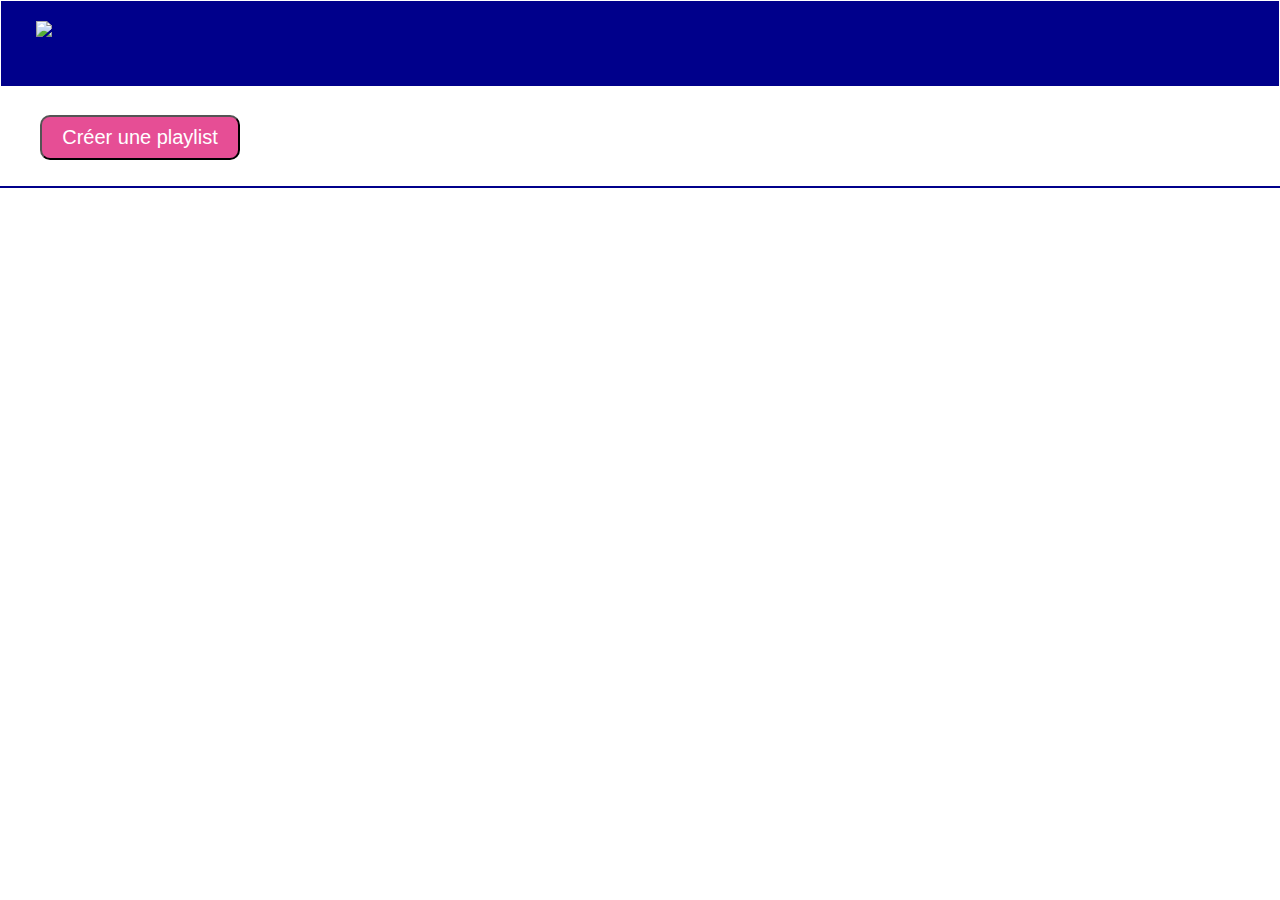
==== menu.html @ d720d358 "API : display like songs + follow/unfollow playlist" ====
<!DOCTYPE html>
<html>
<head>
	<meta charset="utf-8">
	<meta name="viewport" content="width=device-width, initial-scale=1">
	<title>Affichage des playlists</title>
	<link href="style.css" rel="stylesheet" type="text/css" media="screen"/>

	<script src="JS/jquery.min.js"></script>
	<script src="JS/jquery-ui.min.js"></script>
</head>
<body>
	<div class="header">
		<img src="Pictures/Yfitops.png" height="40">
	</div>
	<br>
	<div id="create">
		<button id="create-playlist">Créer une playlist</button>
	</div>
	<br>
	<hr>
	<div id="playlists">
	</div>

	<script type="text/javascript">
		// Clic sur le bouton
		$('#create-playlist').click(function(){
			window.location='playlist.html';
		});

		// Ajoute une playlist
		function addList(id, imgSrc, nom){
			$('#playlists').append($(document.createElement('div'))
				.attr({ 'id' : id })
				.addClass('list')
			    .append($(document.createElement('img'))
			        .attr({ src : imgSrc })
			        .addClass('list-image')
			    )
			    .append($(document.createElement('p'))
			    	.addClass('list-name')
			    	.text(nom)
			    )
			    .click(function(){
			    	alert(this.id);
			    })
			);
		}

		// Parcourt chaque playlist pour l'afficher
		function onNewPlaylists(lists){
			if(typeof(lists) == 'string'){
				lists = JSON.parse(lists);
			}
			lists.forEach(function(item){
				// Valeurs par défaut
				let nom = item[0] || 'Nom inconnu';
				let id = item[1];
				let imgSrc = item[2] || 'Pictures/unknown.svg';
				addList(id, imgSrc, nom);
			});
		}
		// Appel à l'API pour récupérer les playlists
		fetch('/getUserPlaylists').then(response => response.json()).then(data => onNewPlaylists(data));
		fetch('/getPresentationRecentPlayed').then(response => response.json()).then(data => console.log(data));
	</script>
</body>
</html>
---- style.css ----
/* Toute la page */
body{
	font-family: Bahnschrift;
	margin: 0px;
	max-height: 100vh;
}
hr{
	border: 1px solid darkblue;
}

/* En-tête */
.header{
	padding: 20px 35px;
	height: 45px;
	display: block;
	position: sticky;
	position: -webkit-sticky;
	background: darkblue;
	border: 1px solid white;
}
.header button{
	height: 40px;
	width: 130px;
	color: white;
	background-color: #E64E95;
	border-radius: 6px;
}
.header button:hover{
	cursor: pointer;
	color: #E64E95;
	background-color: white;
}

/* Page d'accueil */
.home{
	height: calc(100vh - 95px);
	margin: 0px 10px;
	gap: 15px 5px;
}
.home h1{
	font-size: 50px;
	color: #E64E95;
	margin: 35px;
}
.home p{
	color: darkblue;
	font-size: 20px;
	margin-left: 35px;
}
.button-center{
  display: flex;
	justify-content: center;
  align-items: center;
}
.button-center button{
	height: 50px;
	width: 430px;
	border-radius: 10px;
	font-size: 30px;
	color: white;
	background-color: #E64E95;
}
.button-center button:hover{
	cursor: pointer;
	color: #E64E95;
	background-color: white;
}


/* Page de sélection des playlists */
#create{
	padding: 10px 0px 0 40px;
}
#create button{
	height: 45px;
	width: 200px;
	border-radius: 10px;
	font-size: 20px;
	color: white;
	background-color: #E64E95;
}
#create button:hover{
	cursor: pointer;
	color: #E64E95;
	background-color: white;
}
#playlists{
	display: flex;
	flex-wrap: wrap;
	padding: 5px;
}
.list{
	margin: 0 5px 10px;
	border: 3px solid #E64E95;
	flex-flow: column wrap;
	display: grid;
	grid-template-columns: 150px 1fr 5px;
	grid-template-rows: 1fr;
	grid-column-gap: 15px;
	grid-row-gap: 0px;
	justify-content: center;
	align-items: center;
	cursor: pointer;
}
.list-image{
	height: 150px;
	width: 150px;
	grid-area: 1 / 1 / 2 / 2;
}
.list-name{
	margin: 7px 0px 8px 0px;
	text-align: center;
	font-size: 20px;
	font-weight: bold;
	color: darkblue;
	user-select: none;
	grid-area: 1 / 2 / 2 / 3;
}


/* Page de création des playlists */
/* Partie avec tous les boutons */
.zone-header{
	display: flex;
	margin: 0px 20px;
	gap: 25px 5px;
}
.zone-header p, label, input[type = text]{
	padding: 2px 5px;
	color: darkblue;
}
.zone-header select{
	color: white;
	background-color: #00008BD8;
	border-radius: 6px;
}
.zone-header p{
	font-size: 20px;
	margin: 10px 0 16px;
	text-decoration: underline;
}
.zone-header button, input[type = submit]{
	color: white;
	background-color: #E64E95;
	border-radius: 6px;
	padding: 2px 5px;
}
.zone-header button:hover, input[type = submit]:hover{
	color: #E64E95;
	background-color: white;
	cursor: pointer;
}
#leftzone-header{
	flex: 50%;
	display: inline-block;
}
#dropzone-header{
	flex: 50%;
	display: inline-block;
}

/* Partie avec le drag & drop */
.true-body{
	display: flex;
	height: calc(100vh - 225px);
	margin: 10px 10px 0;
	gap: 15px 5px;
}
/* Largeur des images dans les box */
.deposer{
	border: 2px #E64E95 solid;
	display: inline-block;
	flex: 50%;
	max-height: calc(100vh - 110px);
	overflow: auto;
	scrollbar-color: darkblue #E64E95;
	scrollbar-width: thin;
}
.deposer::-webkit-scrollbar {
  width: 7px;
  height: 8px;
  background-color: #E64E95; /* or add it to the track */
}
.deposer::-webkit-scrollbar-thumb{
	background: darkblue;
}
/* Style des divs pour une chanson */
.song{
	background-color: aliceblue;
	border: 2px darkblue solid;
	margin: 5px 10px;
	padding: 7px;
	display: grid;
	grid-template-columns: 20px 120px 1fr 30px;
	grid-template-rows: 40px 25px 1fr;
	grid-column-gap: 7px;
	cursor: move;
}
.song-image{
	grid-area: 1 / 2 / 4 / 3;
	height: 120px;
	user-select: none;
}
.song-title{
	margin: 7px 0px 8px 0px;
	font-size: 20px;
	font-weight: bold;
	margin: 0;
	color: darkblue;
	grid-area: 1 / 3 / 2 / 4;
	user-select: none;
	overflow: hidden;
}
.song-artist{
	margin: 0px;
	color: darkblue;
	grid-area: 2 / 3 / 3 / 4;
	user-select: none;
}
.song-duration{
	margin: 0px;
	color: darkblue;
	grid-area: 3 / 3 / 4 / 4;
	user-select: none;
}
.trash{
	grid-area: 1 / 4 / 4 / 5;
	margin: 5px 5px 0px 0px;
	width: 30px;
	height: 30px;
	cursor: pointer;
}
.move{
	grid-area: 1 / 1 / 4 / 2;
	width: 20px;
	height: 20px;
	align-self: center;
	cursor: grab;
}
.play{
	align-self: center;
	grid-area: 1 / 4 / 4 / 5;
	width: 30px;
	height: 30px;
	cursor: pointer;
}

/* Style pour le drag and drop */
.bouger{
	float: none;
}
.ui-droppable-hover{
	background-color: rgba(245, 218, 223, 0.3);
}
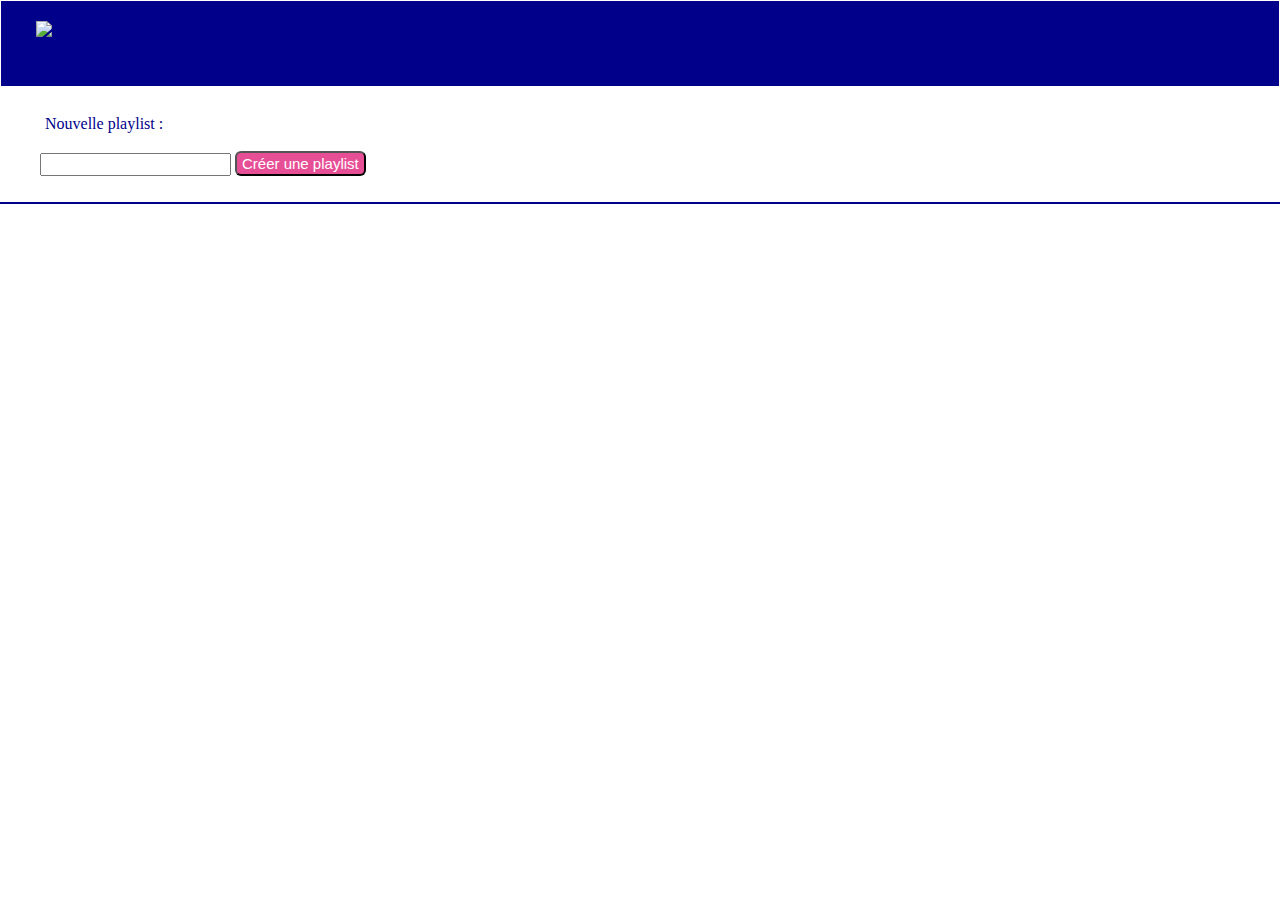
==== commit 7b74809a: "CSS menu.html" ====
--- a/menu.html
+++ b/menu.html
@@ -15,19 +15,24 @@
 	</div>
 	<br>
 	<div id="create">
-		<button id="create-playlist">Créer une playlist</button>
+		<label for="name-playlist">Nouvelle playlist :</label><br><br>
+		<input type="text" id="name-playlist">
+		<button id="creat-playlist">Créer une playlist</button>
 	</div>
+
 	<br>
 	<hr>
 	<div id="playlists">
 	</div>
-
 	<script type="text/javascript">
-		// Clic sur le bouton
-		$('#create-playlist').click(function(){
-			window.location='playlist.html';
+		
+		$('#creat-playlist').click(function(){
+			// Arguments de la requête
+			let nomPlaylist = $('#name-playlist').val();
+			if(nomPlaylist != '' && nomPlaylist != undefined){
+				fetch(`/newPlaylist/?nomPlaylist=${nomPlaylist}`).then(response => response.json()).then(data => onCreatePLaylist(data));
+			}
 		});
-
 		// Ajoute une playlist
 		function addList(id, imgSrc, nom){
 			$('#playlists').append($(document.createElement('div'))
@@ -45,6 +50,12 @@
 			    	alert(this.id);
 			    })
 			);
+		}
+
+		function onCreatePLaylist(playlist){
+			console.log(playlist);
+			localStorage.setItem('maNouvellePlaylist', playlist);
+			window.location.pathname = '/playlist'
 		}
 
 		// Parcourt chaque playlist pour l'afficher
--- a/style.css
+++ b/style.css
@@ -72,17 +72,20 @@
 	padding: 10px 0px 0 40px;
 }
 #create button{
-	height: 45px;
-	width: 200px;
-	border-radius: 10px;
-	font-size: 20px;
-	color: white;
-	background-color: #E64E95;
+	color: white;
+	background-color: #E64E95;
+	font-size: 15px;
+	border-radius: 6px;
+	padding: 2px 5px;
 }
 #create button:hover{
 	cursor: pointer;
 	color: #E64E95;
 	background-color: white;
+}
+#create input[type = text]{
+	padding: 2px 5px;
+	color: darkblue;
 }
 #playlists{
 	display: flex;
@@ -133,6 +136,7 @@
 	color: white;
 	background-color: #00008BD8;
 	border-radius: 6px;
+	max-width: 30vw;
 }
 .zone-header p{
 	font-size: 20px;
@@ -244,6 +248,13 @@
 	height: 30px;
 	cursor: pointer;
 }
+.pause{
+	align-self: center;
+	grid-area: 1 / 4 / 4 / 5;
+	width: 30px;
+	height: 30px;
+	cursor: pointer;
+}
 
 /* Style pour le drag and drop */
 .bouger{
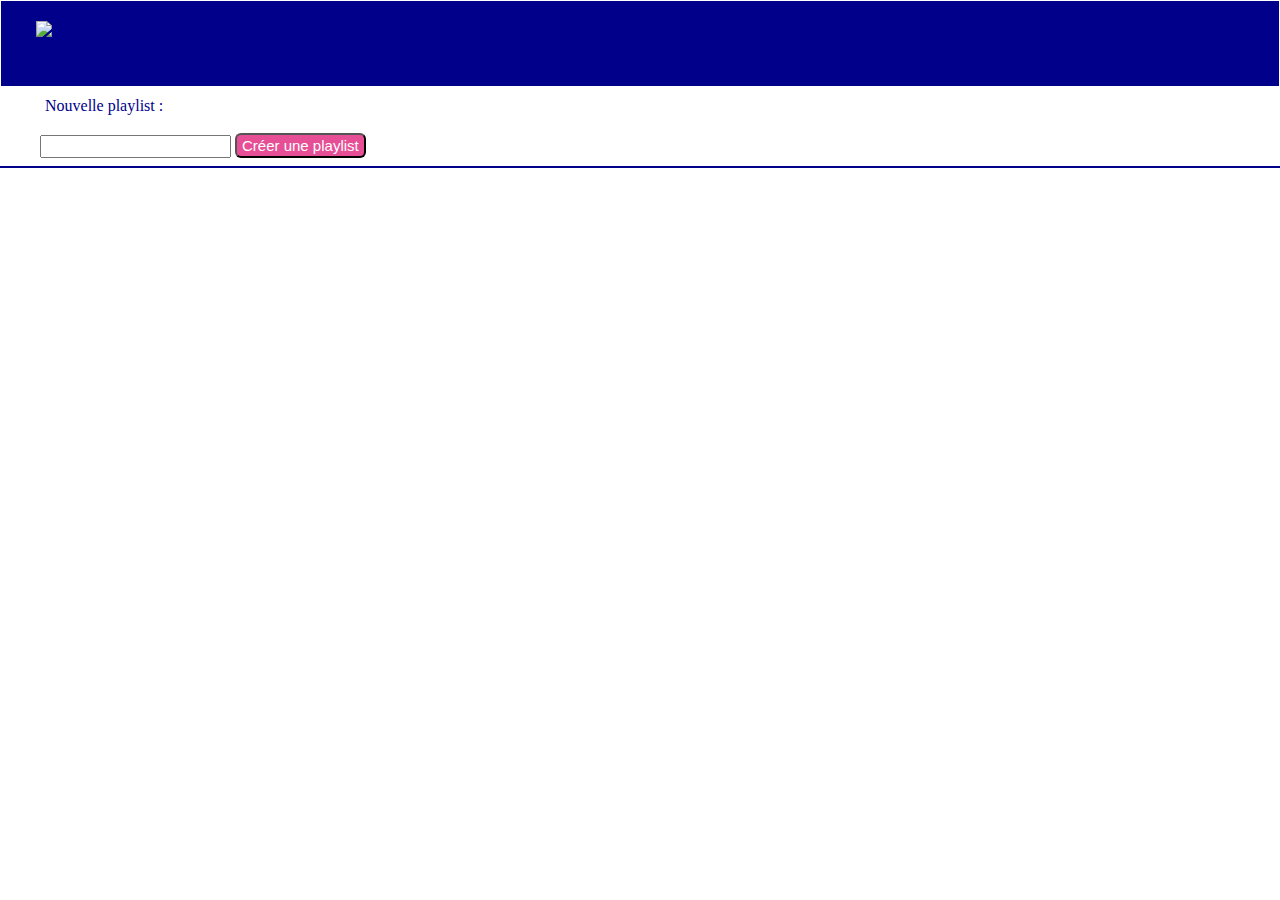
==== commit e827e5f1: "fetch bug fix" ====
--- a/menu.html
+++ b/menu.html
@@ -13,14 +13,11 @@
 	<div class="header">
 		<img src="Pictures/Yfitops.png" height="40">
 	</div>
-	<br>
 	<div id="create">
 		<label for="name-playlist">Nouvelle playlist :</label><br><br>
 		<input type="text" id="name-playlist">
 		<button id="creat-playlist">Créer une playlist</button>
 	</div>
-
-	<br>
 	<hr>
 	<div id="playlists">
 	</div>
@@ -30,7 +27,7 @@
 			// Arguments de la requête
 			let nomPlaylist = $('#name-playlist').val();
 			if(nomPlaylist != '' && nomPlaylist != undefined){
-				fetch(`/newPlaylist/?nomPlaylist=${nomPlaylist}`).then(response => response.json()).then(data => onCreatePLaylist(data));
+				fetch(`/newPlaylist/?nomPlaylist=${nomPlaylist}`).then(response => response.text()).then(data => onCreatePLaylist(data));
 			}
 		});
 		// Ajoute une playlist
@@ -47,15 +44,16 @@
 			    	.text(nom)
 			    )
 			    .click(function(){
-			    	alert(this.id);
+			    	localStorage.setItem('playlistID', this.id);
+			    	window.location.pathname = '/playlist';
 			    })
 			);
 		}
 
 		function onCreatePLaylist(playlist){
 			console.log(playlist);
-			localStorage.setItem('maNouvellePlaylist', playlist);
-			window.location.pathname = '/playlist'
+			localStorage.setItem('playlistName', playlist);
+			window.location.pathname = '/playlist';
 		}
 
 		// Parcourt chaque playlist pour l'afficher
@@ -73,7 +71,6 @@
 		}
 		// Appel à l'API pour récupérer les playlists
 		fetch('/getUserPlaylists').then(response => response.json()).then(data => onNewPlaylists(data));
-		fetch('/getPresentationRecentPlayed').then(response => response.json()).then(data => console.log(data));
 	</script>
 </body>
 </html>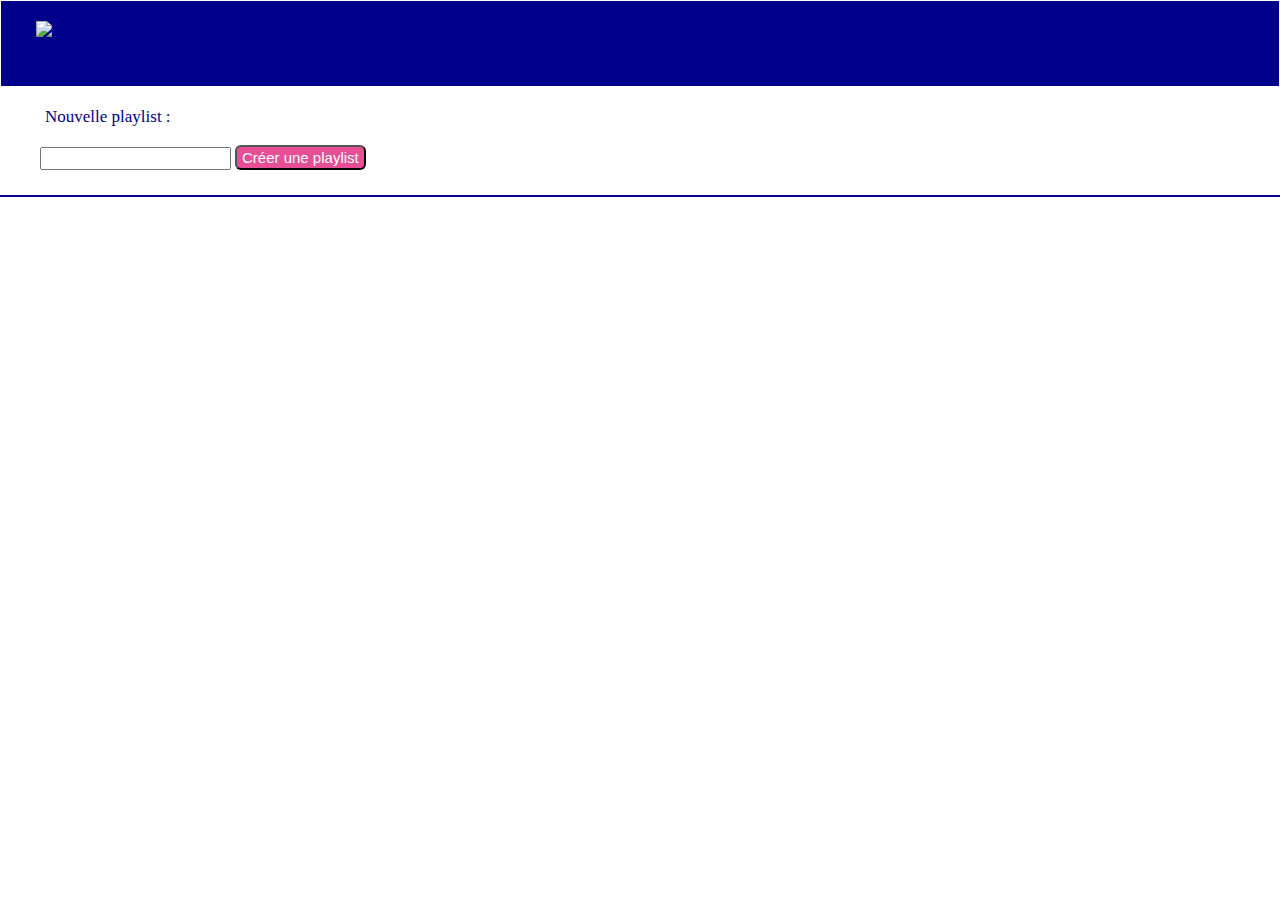
==== commit aea5ec9b: "appui sur entrée dans les input text" ====
--- a/menu.html
+++ b/menu.html
@@ -11,7 +11,7 @@
 </head>
 <body>
 	<div class="header">
-		<img src="Pictures/Yfitops.png" height="40">
+		<img onclick="window.location='.'" src="Pictures/Yfitops.png" height="40">
 	</div>
 	<div id="create">
 		<label for="name-playlist">Nouvelle playlist :</label><br><br>
@@ -24,12 +24,23 @@
 	<script type="text/javascript">
 		
 		$('#creat-playlist').click(function(){
+			createPlaylist();
+		});
+		// Si on appuie sur la touche entrée
+		$('#name-playlist').keydown(function(e){
+			if(e.keyCode == 13)
+			{
+				createPlaylist();
+			}
+		});
+
+		function createPlaylist(){
 			// Arguments de la requête
 			let nomPlaylist = $('#name-playlist').val();
 			if(nomPlaylist != '' && nomPlaylist != undefined){
 				fetch(`/newPlaylist/?nomPlaylist=${nomPlaylist}`).then(response => response.text()).then(data => onCreatePLaylist(data));
 			}
-		});
+		}
 		// Ajoute une playlist
 		function addList(id, imgSrc, nom){
 			$('#playlists').append($(document.createElement('div'))
--- a/style.css
+++ b/style.css
@@ -69,7 +69,12 @@
 
 /* Page de sélection des playlists */
 #create{
+	margin: 10px 0 25px;
 	padding: 10px 0px 0 40px;
+}
+#create label{
+	font-size: 17px;
+	color: darkblue;
 }
 #create button{
 	color: white;
@@ -128,7 +133,7 @@
 	margin: 0px 20px;
 	gap: 25px 5px;
 }
-.zone-header p, label, input[type = text]{
+.zone-header p, span, label, input[type = text]{
 	padding: 2px 5px;
 	color: darkblue;
 }
@@ -143,13 +148,13 @@
 	margin: 10px 0 16px;
 	text-decoration: underline;
 }
-.zone-header button, input[type = submit]{
-	color: white;
-	background-color: #E64E95;
-	border-radius: 6px;
-	padding: 2px 5px;
-}
-.zone-header button:hover, input[type = submit]:hover{
+.zone-header button{
+	color: white;
+	background-color: #E64E95;
+	border-radius: 6px;
+	padding: 2px 5px;
+}
+.zone-header button:hover{
 	color: #E64E95;
 	background-color: white;
 	cursor: pointer;
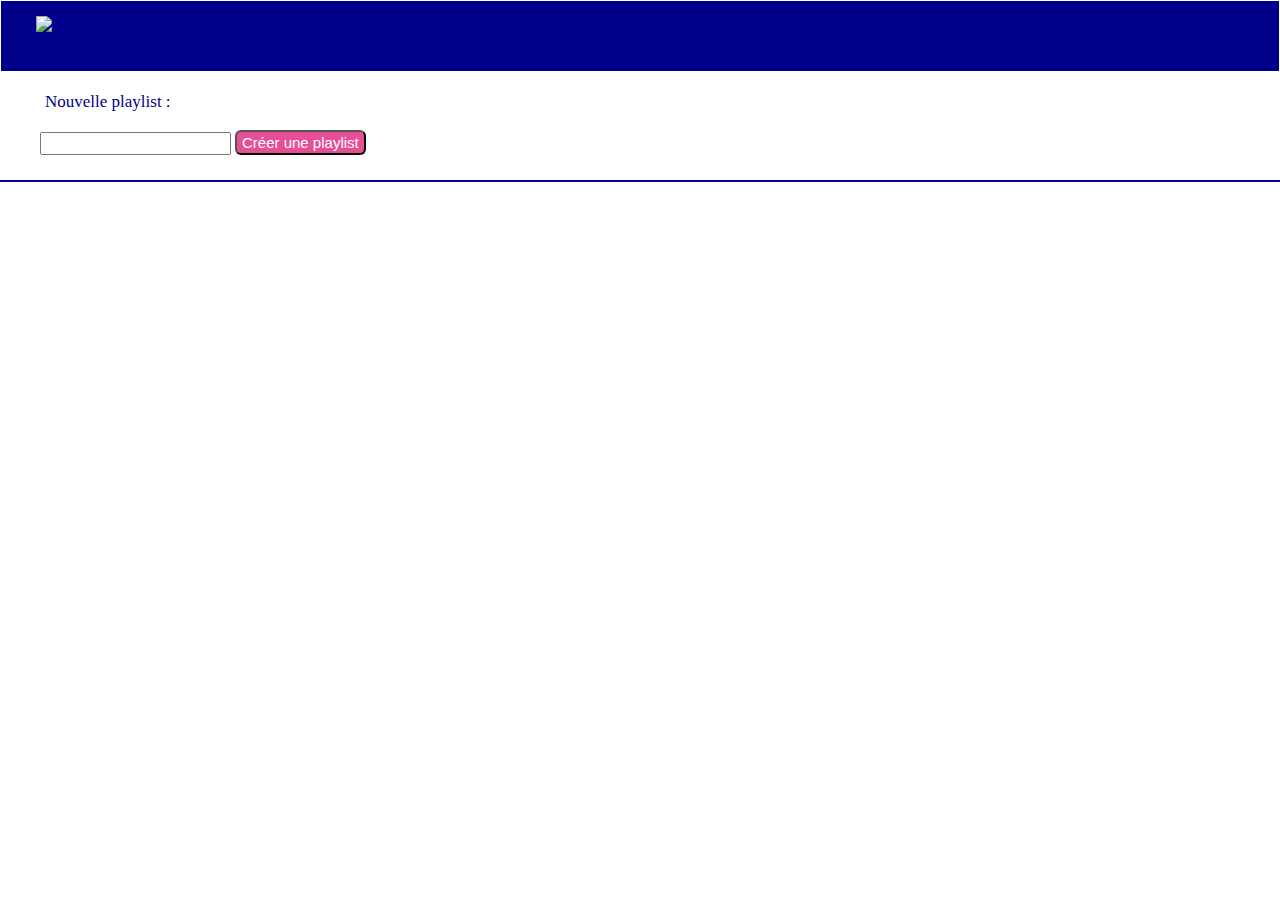
==== commit 89fb8652: "Api : ajout changement de nom playlist" ====
--- a/menu.html
+++ b/menu.html
@@ -3,7 +3,7 @@
 <head>
 	<meta charset="utf-8">
 	<meta name="viewport" content="width=device-width, initial-scale=1">
-	<title>Affichage des playlists</title>
+	<title>Yfitops - Gestion des playlists</title>
 	<link href="style.css" rel="stylesheet" type="text/css" media="screen"/>
 
 	<script src="JS/jquery.min.js"></script>
@@ -15,30 +15,18 @@
 	</div>
 	<div id="create">
 		<label for="name-playlist">Nouvelle playlist :</label><br><br>
-		<input type="text" id="name-playlist">
+		<input type="text" id="name-playlist" required="required">
 		<button id="creat-playlist">Créer une playlist</button>
 	</div>
 	<hr>
 	<div id="playlists">
 	</div>
 	<script type="text/javascript">
-		
-		$('#creat-playlist').click(function(){
-			createPlaylist();
-		});
-		// Si on appuie sur la touche entrée
-		$('#name-playlist').keydown(function(e){
-			if(e.keyCode == 13)
-			{
-				createPlaylist();
-			}
-		});
-
 		function createPlaylist(){
 			// Arguments de la requête
 			let nomPlaylist = $('#name-playlist').val();
 			if(nomPlaylist != '' && nomPlaylist != undefined){
-				fetch(`/newPlaylist/?nomPlaylist=${nomPlaylist}`).then(response => response.text()).then(data => onCreatePLaylist(data));
+				fetch(`/newPlaylist/?nomPlaylist=${nomPlaylist}`).then(response => response.text()).then(data => onCreatePlaylist(data));
 			}
 		}
 		// Ajoute une playlist
@@ -56,12 +44,13 @@
 			    )
 			    .click(function(){
 			    	localStorage.setItem('playlistID', this.id);
+					localStorage.setItem('playlistName', nom);
 			    	window.location.pathname = '/playlist';
 			    })
 			);
 		}
 
-		function onCreatePLaylist(playlist){
+		function onCreatePlaylist(playlist){
 			console.log(playlist);
 			localStorage.setItem('playlistName', playlist);
 			window.location.pathname = '/playlist';
@@ -79,9 +68,22 @@
 				let imgSrc = item[2] || 'Pictures/unknown.svg';
 				addList(id, imgSrc, nom);
 			});
-		}
+		}	
+
+		$('#creat-playlist').click(function(){
+			createPlaylist();
+		});
+
+		// Si on appuie sur la touche entrée
+		$('#name-playlist').keydown(function(e){
+			if(e.keyCode == 13)
+			{
+				createPlaylist();
+			}
+		});
+
 		// Appel à l'API pour récupérer les playlists
-		fetch('/getUserPlaylists').then(response => response.json()).then(data => onNewPlaylists(data));
+		fetch('/getUserEditablePlaylists').then(response => response.json()).then(data => onNewPlaylists(data));
 	</script>
 </body>
 </html>--- a/style.css
+++ b/style.css
@@ -10,8 +10,8 @@
 
 /* En-tête */
 .header{
-	padding: 20px 35px;
-	height: 45px;
+	padding: 15px 35px;
+	height: 40px;
 	display: block;
 	position: sticky;
 	position: -webkit-sticky;
@@ -172,7 +172,7 @@
 .true-body{
 	display: flex;
 	height: calc(100vh - 225px);
-	margin: 10px 10px 0;
+	margin: 5px 10px 0;
 	gap: 15px 5px;
 }
 /* Largeur des images dans les box */
@@ -180,7 +180,7 @@
 	border: 2px #E64E95 solid;
 	display: inline-block;
 	flex: 50%;
-	max-height: calc(100vh - 110px);
+	max-height: calc(100vh - 160px);
 	overflow: auto;
 	scrollbar-color: darkblue #E64E95;
 	scrollbar-width: thin;
@@ -207,7 +207,7 @@
 }
 .song-image{
 	grid-area: 1 / 2 / 4 / 3;
-	height: 120px;
+	height: 100px;
 	user-select: none;
 }
 .song-title{
@@ -234,7 +234,7 @@
 }
 .trash{
 	grid-area: 1 / 4 / 4 / 5;
-	margin: 5px 5px 0px 0px;
+	margin: 1px 3px 0px 0px;
 	width: 30px;
 	height: 30px;
 	cursor: pointer;
